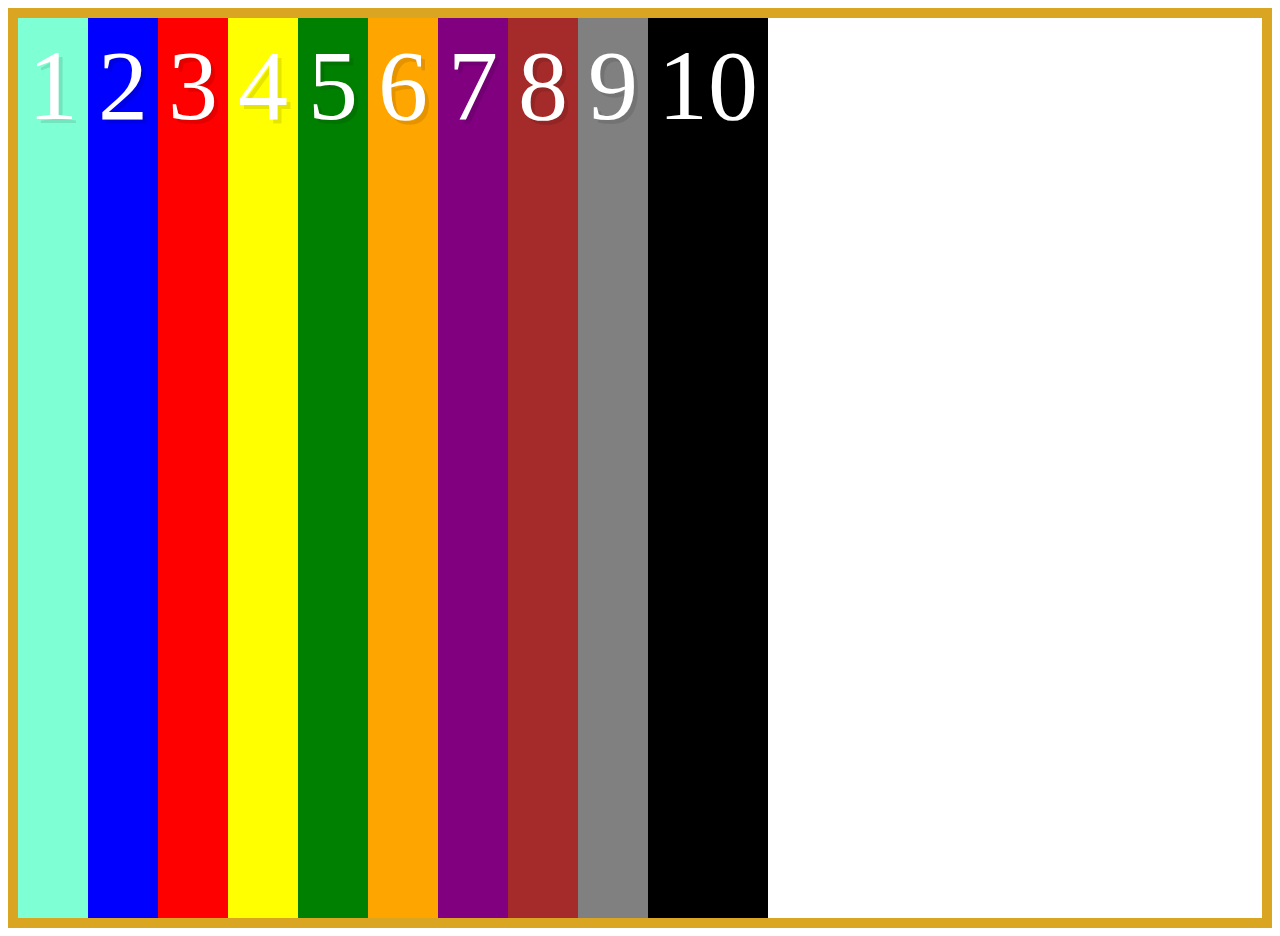
==== index.html @ b80a8af4 "first commit with flexbox" ====
<!DOCTYPE html>
<html lang="en">
<head>
    <meta charset="UTF-8">
    <meta name="viewport" content="width=device-width, initial-scale=1.0">
    <meta http-equiv="X-UA-Compatible" content="ie=edge">
    <link rel="stylesheet" href="style.css" />
    <title>Document</title>
</head>
<body>
    <div class="container">
        <div class="box box1">1</div>
        <div class="box box2">2</div>
        <div class="box box3">3</div>
        <div class="box box4">4</div>
        <div class="box box5">5</div>
        <div class="box box6">6</div>
        <div class="box box7">7</div>
        <div class="box box8">8</div>
        <div class="box box9">9</div>
        <div class="box box10">10</div>
    </div>
</body>
</html>
---- style.css ----
.box {
    color: white;
    font-size: 100px;
    text-align: center;
    text-shadow: 4px 4px 0 rgba(0, 0, 0, 0.1);
    padding: 10px;
}

.box1 {
    background-color: aquamarine;
}

.box2 {
    background-color: blue;
}

.box3 {
    background-color: red;
}

.box4 {
    background-color: yellow;
}

.box5 {
    background-color: green;
}

.box6 {
    background-color: orange;
}

.box7 {
    background-color: purple;
}

.box8 {
    background-color: brown;
}

.box9 {
    background-color: gray;
}

.box10 {
    background-color: black
}


.container {
    display: flex;
    border: 10px solid goldenrod;
    height: 100vh;
    /* 100% height | vh = viewport height */
}
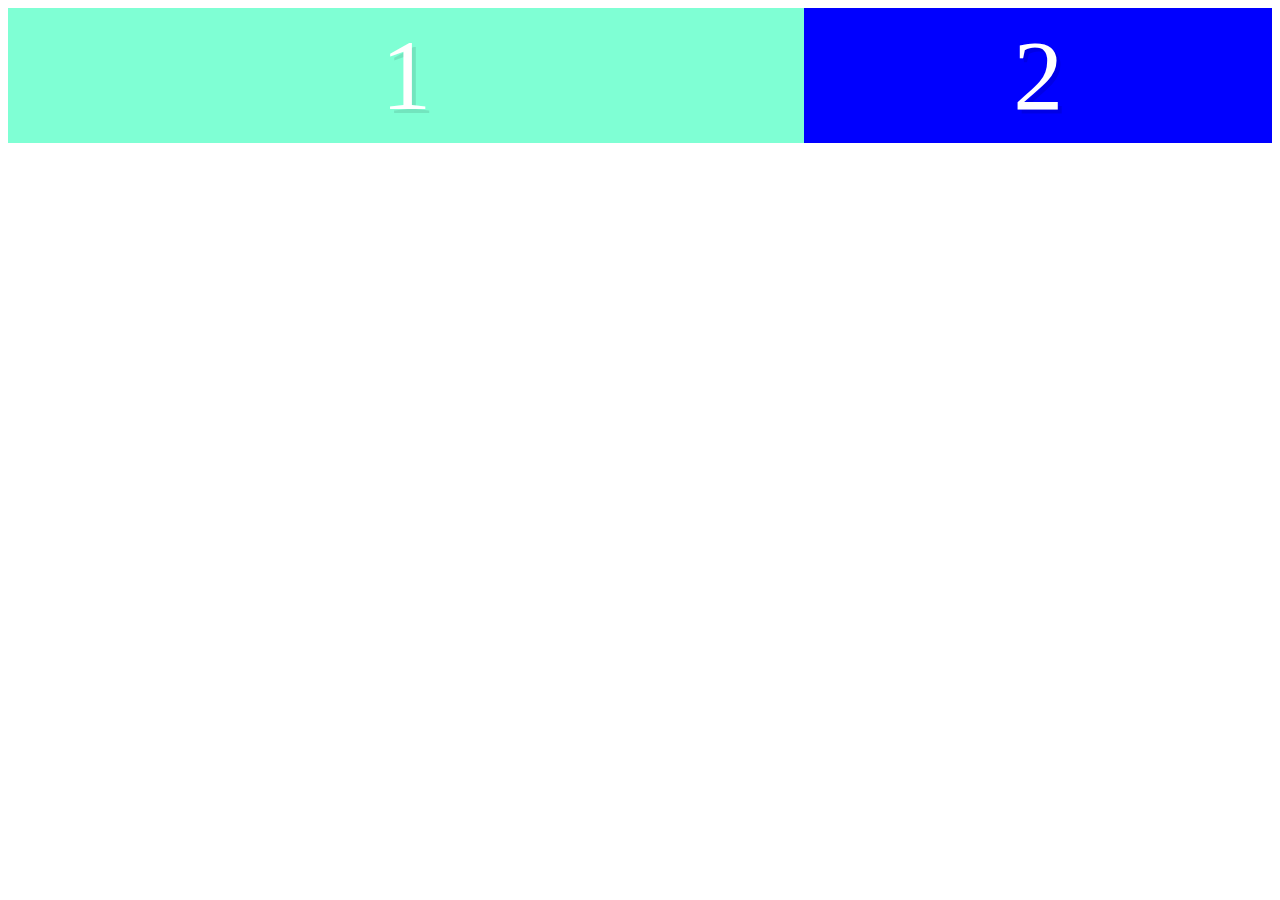
==== commit 9bf5a3dc: "flex grow shrink and basis" ====
--- a/index.html
+++ b/index.html
@@ -11,14 +11,14 @@
     <div class="container">
         <div class="box box1">1</div>
         <div class="box box2">2</div>
-        <div class="box box3">3</div>
+        <!-- <div class="box box3">3</div>
         <div class="box box4">4</div>
         <div class="box box5">5</div>
         <div class="box box6">6</div>
         <div class="box box7">7</div>
         <div class="box box8">8</div>
         <div class="box box9">9</div>
-        <div class="box box10">10</div>
+        <div class="box box10">10</div> -->
     </div>
 </body>
 </html>--- a/style.css
+++ b/style.css
@@ -15,11 +15,11 @@
 }
 
 .box3 {
-    background-color: red;
+    background-color: lightcoral;
 }
 
 .box4 {
-    background-color: yellow;
+    background-color: lightskyblue;
 }
 
 .box5 {
@@ -49,7 +49,35 @@
 
 .container {
     display: flex;
-    border: 10px solid goldenrod;
-    height: 100vh;
-    /* 100% height | vh = viewport height */
+}
+
+.box {
+    /* Shorthand for command below */
+    /* flex: 1; */
+
+    /* flex-grow: 1;
+    flex-shrink: 1;
+    flex-basis: 0; */
+
+
+    /* flex-grow: ; How dealing with extra space */
+    /* flex-shrink: How dealing with not enough space */
+    /* flex-basis: ; */
+}
+
+.box1 {
+    /* flex-basis: 300px;
+    flex-grow: 10;
+    /* grow 10 times */
+    /* flex-shrink: 5; */
+    /* shrink 10 times */
+
+    flex: 10 5 300px;
+}
+
+.box2 {
+    flex: 1 1 400px;
+
+    /* flex-basis: 400px; */
+    /* flex-grow: 1; */
 }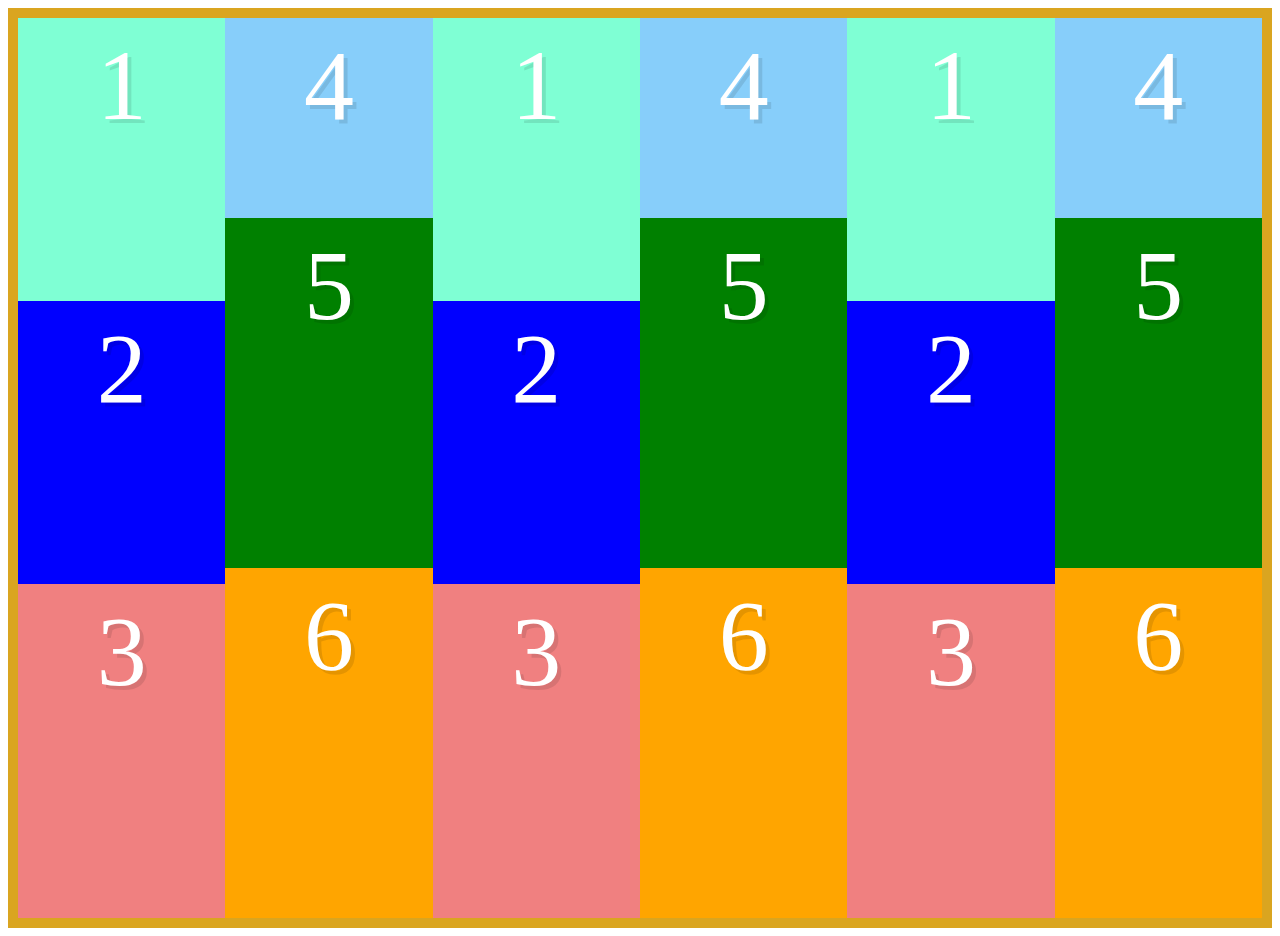
==== commit cef233ef: "flex-basis and wrap together" ====
--- a/index.html
+++ b/index.html
@@ -11,11 +11,23 @@
     <div class="container">
         <div class="box box1">1</div>
         <div class="box box2">2</div>
-        <!-- <div class="box box3">3</div>
+        <div class="box box3">3</div>
         <div class="box box4">4</div>
         <div class="box box5">5</div>
         <div class="box box6">6</div>
-        <div class="box box7">7</div>
+        <div class="box box1">1</div>
+        <div class="box box2">2</div>
+        <div class="box box3">3</div>
+        <div class="box box4">4</div>
+        <div class="box box5">5</div>
+        <div class="box box6">6</div>
+        <div class="box box1">1</div>
+        <div class="box box2">2</div>
+        <div class="box box3">3</div>
+        <div class="box box4">4</div>
+        <div class="box box5">5</div>
+        <div class="box box6">6</div>
+        <!-- <div class="box box7">7</div>
         <div class="box box8">8</div>
         <div class="box box9">9</div>
         <div class="box box10">10</div> -->
--- a/style.css
+++ b/style.css
@@ -49,35 +49,21 @@
 
 .container {
     display: flex;
+    flex-wrap: wrap;
+    flex-direction: column;
+    border: 10px solid goldenrod;
+    height: 100vh;
 }
 
 .box {
-    /* Shorthand for command below */
-    /* flex: 1; */
-
-    /* flex-grow: 1;
-    flex-shrink: 1;
-    flex-basis: 0; */
-
-
-    /* flex-grow: ; How dealing with extra space */
-    /* flex-shrink: How dealing with not enough space */
-    /* flex-basis: ; */
+    flex-basis: 250px;
+    flex-grow: 1;
 }
 
-.box1 {
-    /* flex-basis: 300px;
-    flex-grow: 10;
-    /* grow 10 times */
-    /* flex-shrink: 5; */
-    /* shrink 10 times */
-
-    flex: 10 5 300px;
+.box3 {
+    flex-grow: 5;
 }
 
-.box2 {
-    flex: 1 1 400px;
-
-    /* flex-basis: 400px; */
-    /* flex-grow: 1; */
+.box4 {
+    flex-basis: 100px;
 }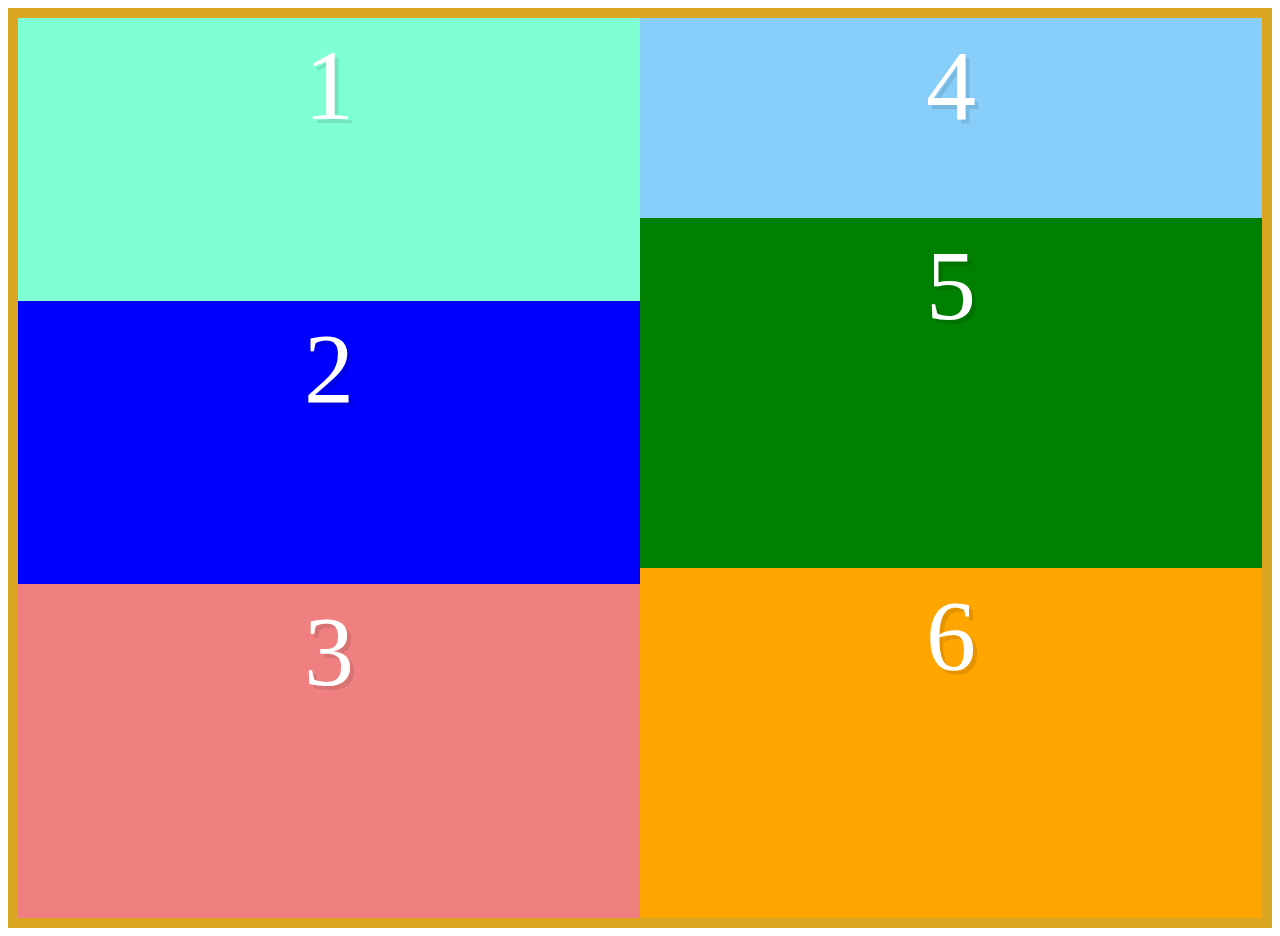
==== commit 168451f8: "flexbox navigation" ====
--- a/index.html
+++ b/index.html
@@ -15,18 +15,6 @@
         <div class="box box4">4</div>
         <div class="box box5">5</div>
         <div class="box box6">6</div>
-        <div class="box box1">1</div>
-        <div class="box box2">2</div>
-        <div class="box box3">3</div>
-        <div class="box box4">4</div>
-        <div class="box box5">5</div>
-        <div class="box box6">6</div>
-        <div class="box box1">1</div>
-        <div class="box box2">2</div>
-        <div class="box box3">3</div>
-        <div class="box box4">4</div>
-        <div class="box box5">5</div>
-        <div class="box box6">6</div>
         <!-- <div class="box box7">7</div>
         <div class="box box8">8</div>
         <div class="box box9">9</div>
